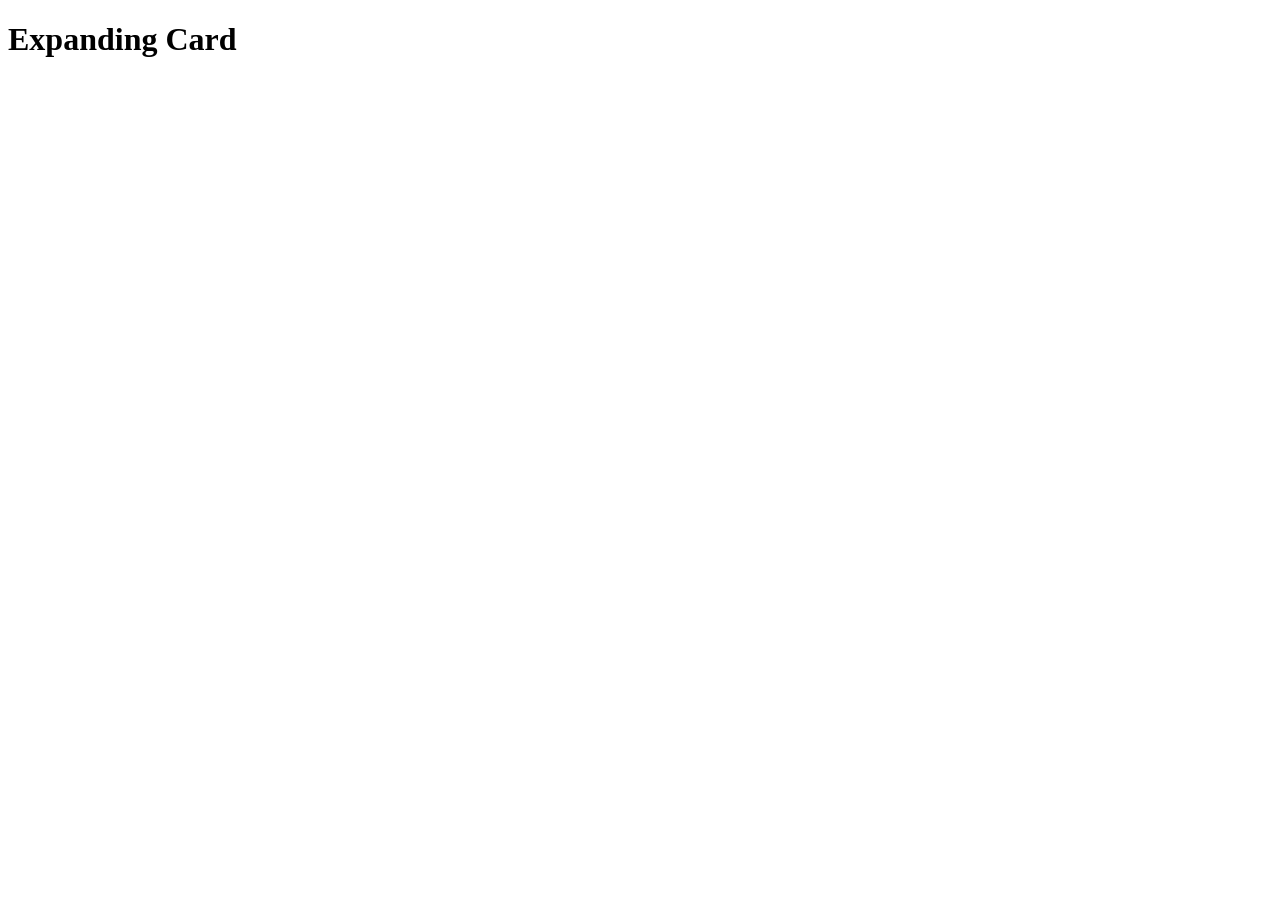
==== 01-Expanding_Card/index.html @ 56b56f79 "feat: initialize expanding card project with basic HTML structure" ====
<!DOCTYPE html>
<html lang="en">
<head>
    <meta charset="UTF-8">
    <meta name="viewport" content="width=device-width, initial-scale=1.0">
    <title>Document</title>
</head>
<body>
    <h1>Expanding Card</h1>
</body>
</html>
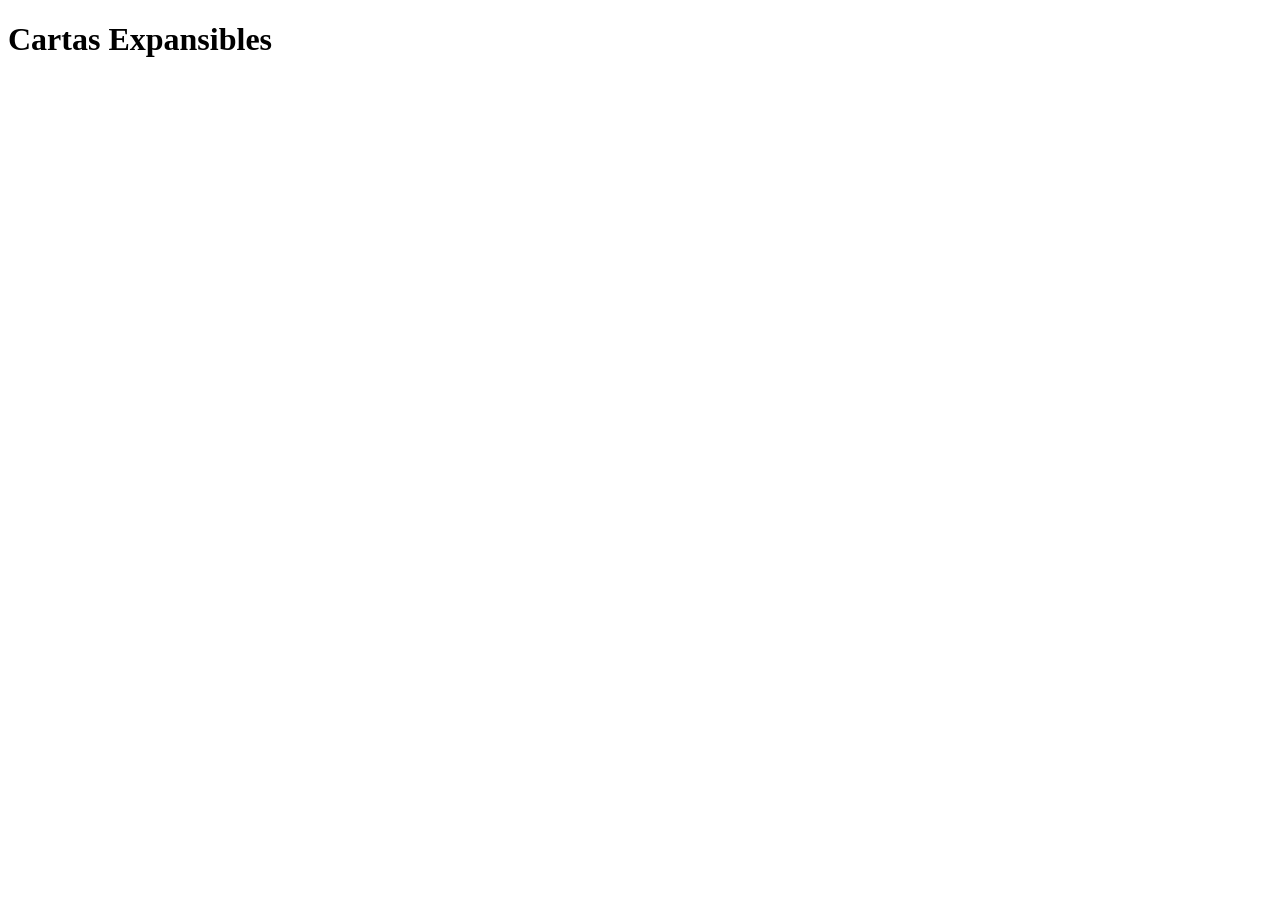
==== commit 0b8b5ea8: "feat: initialize expanding cards project with basic HTML structure" ====
--- a/01-Expanding_Card/index.html
+++ b/01-Expanding_Card/index.html
@@ -3,9 +3,9 @@
 <head>
     <meta charset="UTF-8">
     <meta name="viewport" content="width=device-width, initial-scale=1.0">
-    <title>Document</title>
+    <title>Cartas Expansibles</title>
 </head>
 <body>
-    <h1>Expanding Card</h1>
+    <h1>Cartas Expansibles</h1>
 </body>
 </html>
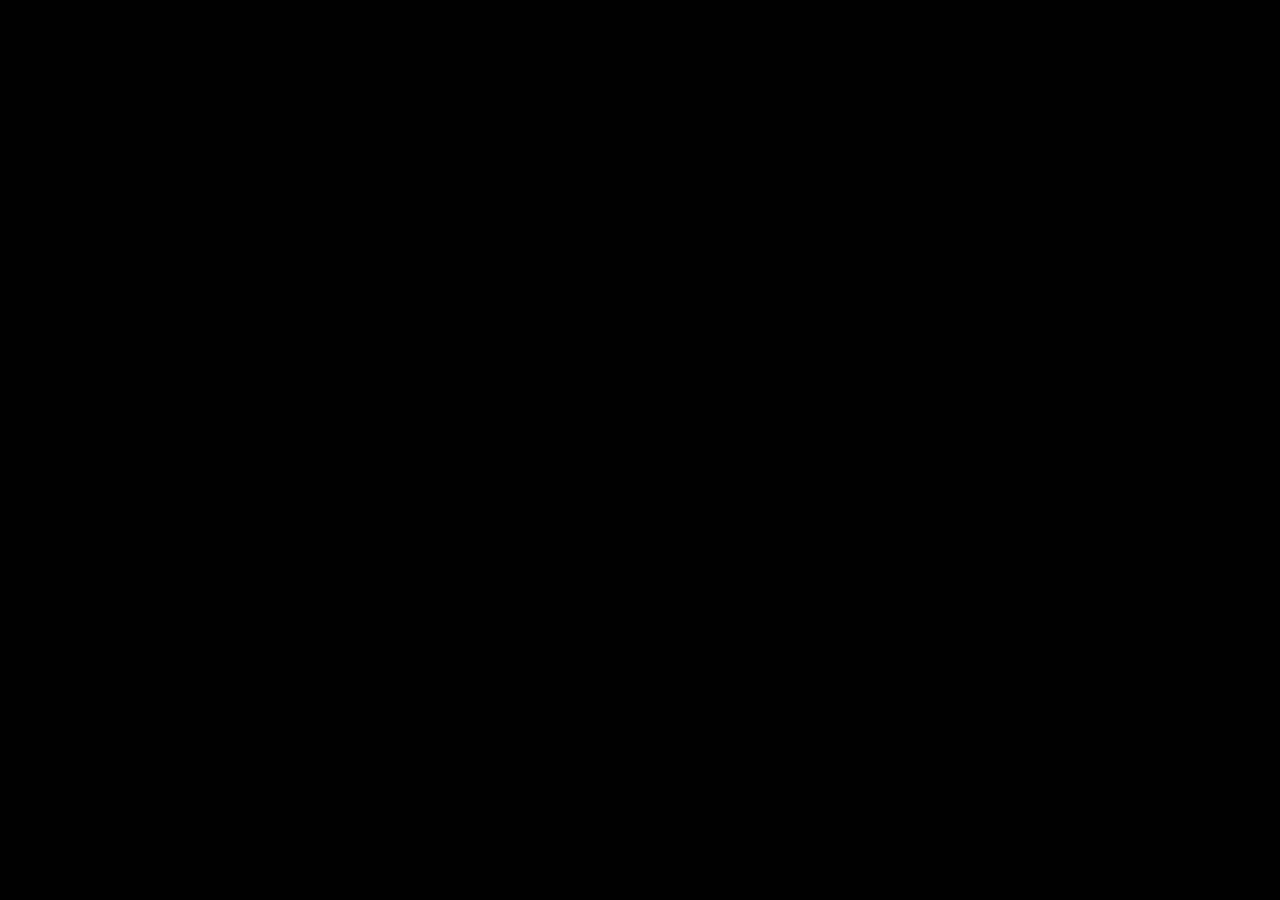
==== commit 70bc0a45: "Primer Proyecto" ====
--- a/01-Expanding_Card/index.html
+++ b/01-Expanding_Card/index.html
@@ -1,11 +1,19 @@
 <!DOCTYPE html>
-<html lang="en">
+<html lang="es">
 <head>
     <meta charset="UTF-8">
     <meta name="viewport" content="width=device-width, initial-scale=1.0">
+    <link rel="stylesheet" href="style.css">
     <title>Cartas Expansibles</title>
 </head>
-<body>
-    <h1>Cartas Expansibles</h1>
+<body style="background-color: black;">
+    <div class="contenedor">
+        <div class="panel activo" style="background-image: url('https://i.pinimg.com/1200x/39/c0/30/39c030e656b108c10c8e74dd144f533b.jpg');"><h3>Bosque</h3></div>
+        <div class="panel" style="background-image: url('https://i.pinimg.com/1200x/f8/40/6c/f8406c23a6b868ab71dd330f36d0e335.jpg');"><h3>Desierto</h3></div>
+        <div class="panel" style="background-image: url('https://i.pinimg.com/1200x/72/07/04/720704b792a910b9a6652e70c3aad837.jpg');"><h3>Playa</h3></div>
+        <div class="panel" style="background-image: url('https://i.pinimg.com/736x/91/1a/32/911a3208b2d6d5d429454ca6fc09ecad.jpg');"><h3>Montañas</h3></div>
+        <div class="panel" style="background-image: url('https://i.pinimg.com/736x/dd/18/8c/dd188cdaf0b960777a10fb0d71f12e0f.jpg');"><h3>Atardecer</h3></div>
+    </div>
+    <script src="script.js"></script>
 </body>
 </html>
--- a/01-Expanding_Card/style.css
+++ b/01-Expanding_Card/style.css
@@ -0,0 +1,62 @@
+
+* {
+    box-sizing: border-box;
+}
+
+body {
+    display: flex;
+    align-items: center;
+    justify-content: center;
+    height: 100vh;
+    overflow: hidden;
+    margin: 0;
+}
+
+.contenedor {
+    display: flex;
+    width: 90vw;
+}
+
+.panel {
+    background-size: cover;
+    background-position: center;
+    background-repeat: no-repeat;
+    height: 80vh;
+    border-radius: 50px;
+    color: #fff;
+    cursor: pointer;
+    flex: 0.5;
+    margin: 10px;
+    position: relative;
+    transition: all 700ms ease-in;
+    -webkit-transition: all 700ms ease-in;
+}
+
+.panel h3 {
+    font-size: 24px;
+    position: absolute;
+    bottom: 40px;
+    left: 40px;
+    margin: 0;
+    opacity: 0;
+}
+
+.panel.active {
+    flex: 5;
+}
+
+.panel.active h3 {
+    opacity: 1;
+    transition: opacity 0.3s ease-in 0.4s;
+}
+
+@media (max-width: 480px) {
+    .contenedor {
+        width: 100vw;
+    }
+
+    .panel:nth-of-type(4),
+    .panel:nth-of-type(5) {
+        display: none
+    }
+}
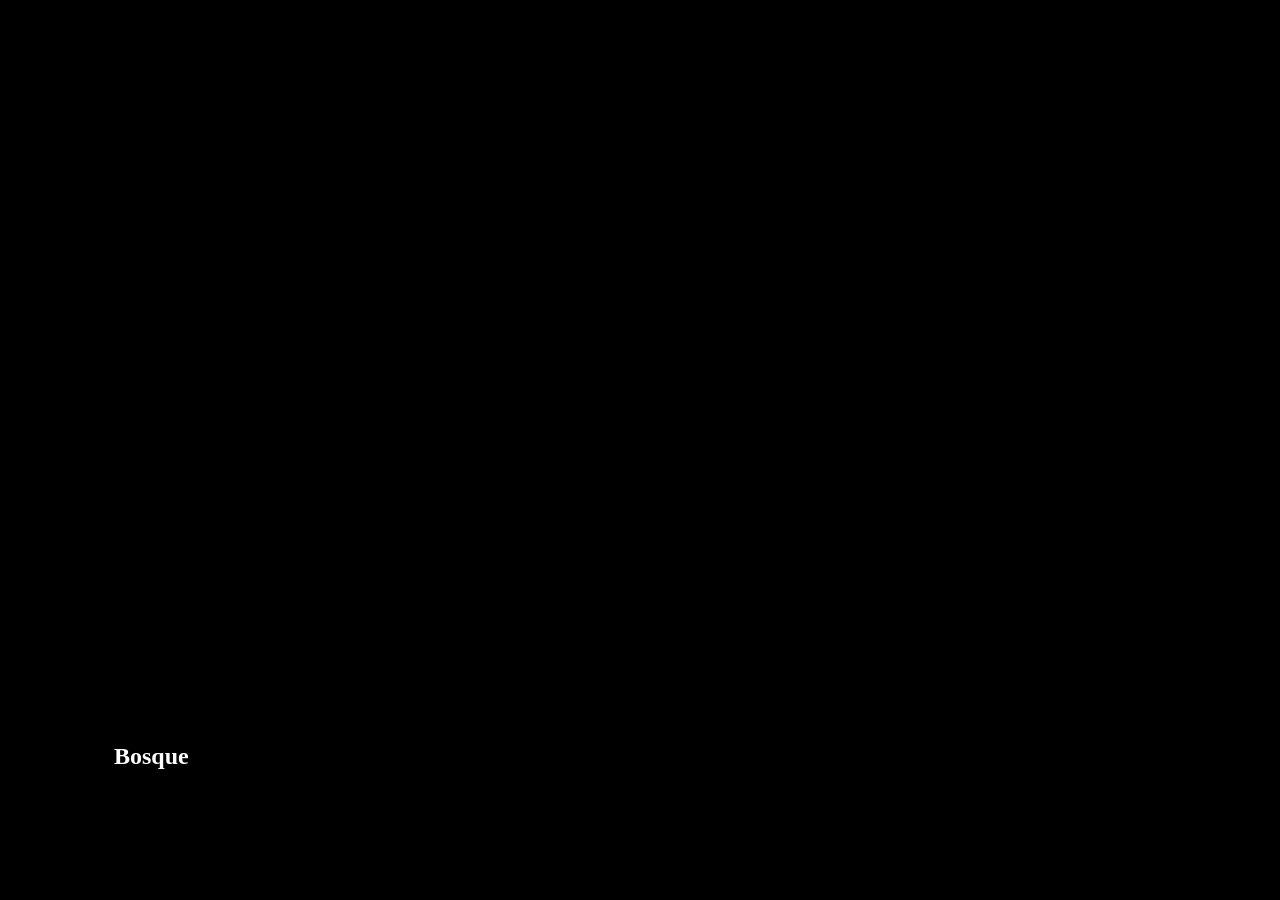
==== commit f1243853: "feat: add initial HTML structure for expanding cards project" ====
--- a/01-Expanding_Card/index.html
+++ b/01-Expanding_Card/index.html
@@ -8,7 +8,7 @@
 </head>
 <body style="background-color: black;">
     <div class="contenedor">
-        <div class="panel activo" style="background-image: url('https://i.pinimg.com/1200x/39/c0/30/39c030e656b108c10c8e74dd144f533b.jpg');"><h3>Bosque</h3></div>
+        <div class="panel active" style="background-image: url('https://i.pinimg.com/1200x/39/c0/30/39c030e656b108c10c8e74dd144f533b.jpg');"><h3>Bosque</h3></div>
         <div class="panel" style="background-image: url('https://i.pinimg.com/1200x/f8/40/6c/f8406c23a6b868ab71dd330f36d0e335.jpg');"><h3>Desierto</h3></div>
         <div class="panel" style="background-image: url('https://i.pinimg.com/1200x/72/07/04/720704b792a910b9a6652e70c3aad837.jpg');"><h3>Playa</h3></div>
         <div class="panel" style="background-image: url('https://i.pinimg.com/736x/91/1a/32/911a3208b2d6d5d429454ca6fc09ecad.jpg');"><h3>Montañas</h3></div>
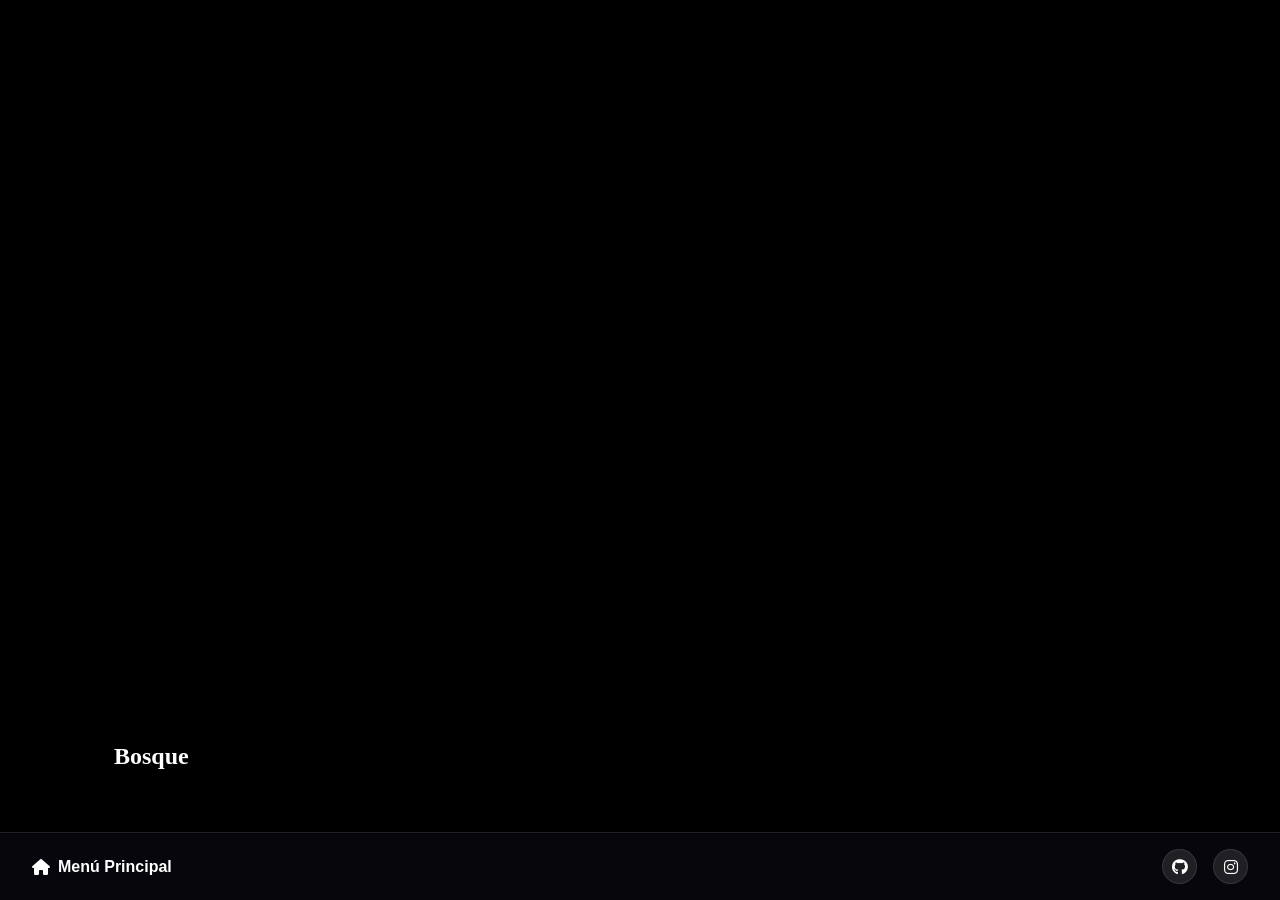
==== commit ef1edd4b: "feat: add Rotating Navigation project and implement consistent footer components across all pages" ====
--- a/01-Expanding_Card/index.html
+++ b/01-Expanding_Card/index.html
@@ -3,6 +3,8 @@
 <head>
     <meta charset="UTF-8">
     <meta name="viewport" content="width=device-width, initial-scale=1.0">
+    <link rel="icon" href="https://github.com/fluidicon.png" title="GitHub">
+    <link rel="stylesheet" href="https://cdnjs.cloudflare.com/ajax/libs/font-awesome/6.4.0/css/all.min.css">
     <link rel="stylesheet" href="style.css">
     <title>Cartas Expansibles</title>
 </head>
@@ -15,5 +17,12 @@
         <div class="panel" style="background-image: url('https://i.pinimg.com/736x/dd/18/8c/dd188cdaf0b960777a10fb0d71f12e0f.jpg');"><h3>Atardecer</h3></div>
     </div>
     <script src="script.js"></script>
+    <footer class="global-footer">
+        <a href="../index.html" class="footer-home"><i class="fa-solid fa-house"></i> Menú Principal</a>
+        <div class="footer-socials">
+            <a href="https://github.com/Jeshh-Lu" target="_blank" rel="noopener noreferrer"><i class="fa-brands fa-github"></i></a>
+            <a href="https://www.instagram.com/jeshh.xd/" target="_blank" rel="noopener noreferrer"><i class="fa-brands fa-instagram"></i></a>
+        </div>
+    </footer>
 </body>
 </html>
--- a/01-Expanding_Card/style.css
+++ b/01-Expanding_Card/style.css
@@ -59,4 +59,59 @@
     .panel:nth-of-type(5) {
         display: none
     }
+}
+.global-footer {
+    position: fixed;
+    bottom: 0;
+    left: 0;
+    width: 100%;
+    padding: 1rem 2rem;
+    background: rgba(10, 10, 20, 0.6);
+    backdrop-filter: blur(12px);
+    -webkit-backdrop-filter: blur(12px);
+    border-top: 1px solid rgba(255, 255, 255, 0.1);
+    display: flex;
+    justify-content: space-between;
+    align-items: center;
+    z-index: 1000;
+    font-family: 'Segoe UI', Tahoma, Geneva, Verdana, sans-serif;
+    box-sizing: border-box;
+}
+.footer-home {
+    color: #fff;
+    text-decoration: none;
+    font-weight: 600;
+    display: flex;
+    align-items: center;
+    gap: 0.5rem;
+    transition: color 0.3s;
+}
+.footer-home:hover {
+    color: #00c6ff;
+}
+.footer-socials {
+    display: flex;
+    gap: 1rem;
+}
+.footer-socials a {
+    color: #fff;
+    text-decoration: none;
+    background: rgba(255, 255, 255, 0.1);
+    width: 35px;
+    height: 35px;
+    display: flex;
+    justify-content: center;
+    align-items: center;
+    border-radius: 50%;
+    transition: all 0.3s ease;
+    border: 1px solid rgba(255, 255, 255, 0.1);
+}
+.footer-socials a:hover {
+    background: linear-gradient(135deg, #00c6ff, #0072ff);
+    transform: translateY(-3px);
+    box-shadow: 0 5px 15px rgba(0, 198, 255, 0.4);
+    border-color: transparent;
+}
+@media (max-width: 480px) {
+    .global-footer { padding: 1rem; flex-direction: column; gap: 1rem; }
 }
